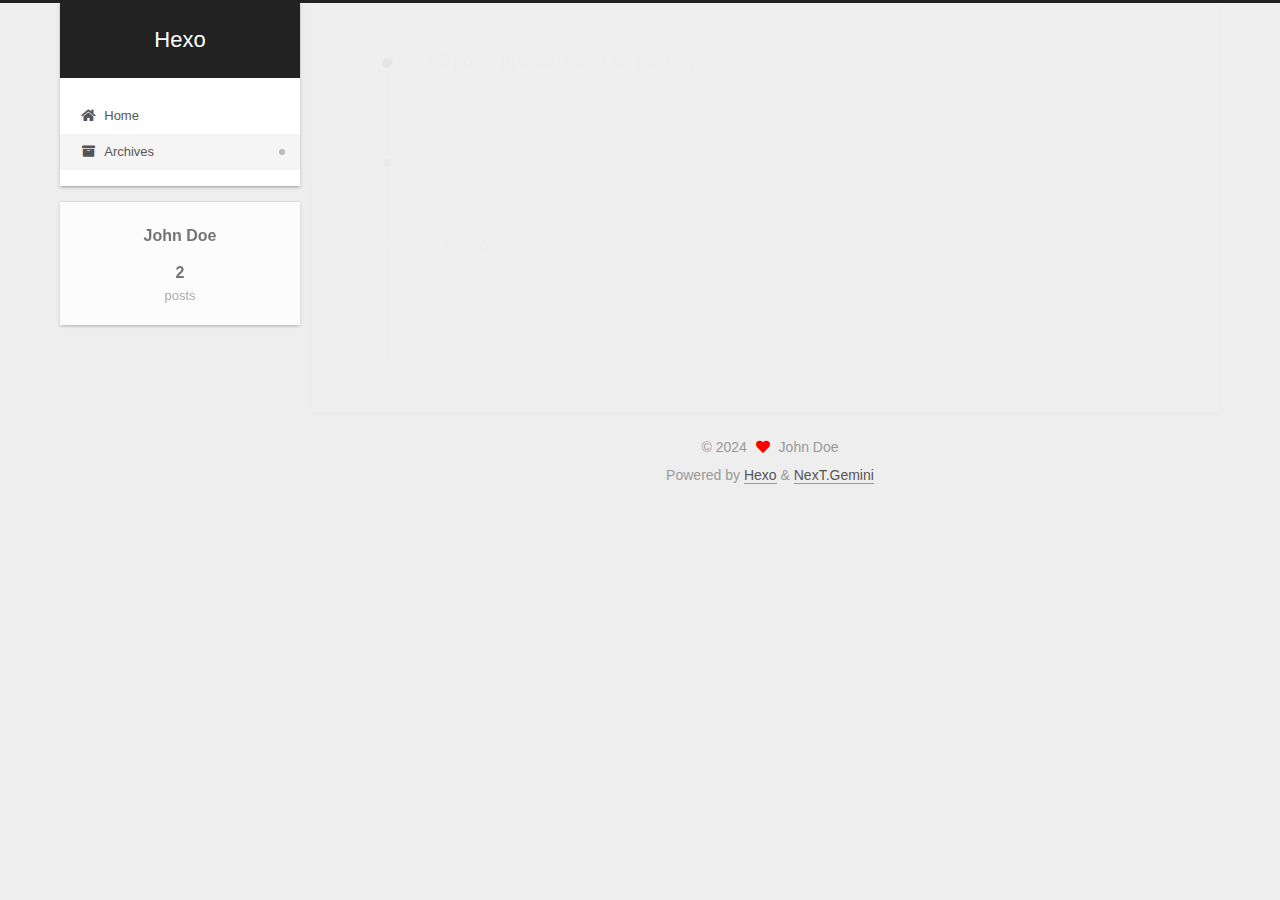
==== archives/index.html @ b4f3d25a "Site updated: 2024-07-25 22:56:51" ====
<!DOCTYPE html>
<html lang="en">
<head>
  <meta charset="UTF-8">
<meta name="viewport" content="width=device-width, initial-scale=1, maximum-scale=2">
<meta name="theme-color" content="#222">
<meta name="generator" content="Hexo 7.3.0">
  <link rel="apple-touch-icon" sizes="180x180" href="/images/apple-touch-icon-next.png">
  <link rel="icon" type="image/png" sizes="32x32" href="/images/favicon-32x32-next.png">
  <link rel="icon" type="image/png" sizes="16x16" href="/images/favicon-16x16-next.png">
  <link rel="mask-icon" href="/images/logo.svg" color="#222">

<link rel="stylesheet" href="/css/main.css">


<link rel="stylesheet" href="/lib/font-awesome/css/all.min.css">

<script id="hexo-configurations">
    var NexT = window.NexT || {};
    var CONFIG = {"hostname":"example.com","root":"/","scheme":"Gemini","version":"7.8.0","exturl":false,"sidebar":{"position":"left","display":"post","padding":18,"offset":12,"onmobile":false},"copycode":{"enable":false,"show_result":false,"style":null},"back2top":{"enable":true,"sidebar":false,"scrollpercent":false},"bookmark":{"enable":false,"color":"#222","save":"auto"},"fancybox":false,"mediumzoom":false,"lazyload":false,"pangu":false,"comments":{"style":"tabs","active":null,"storage":true,"lazyload":false,"nav":null},"algolia":{"hits":{"per_page":10},"labels":{"input_placeholder":"Search for Posts","hits_empty":"We didn't find any results for the search: ${query}","hits_stats":"${hits} results found in ${time} ms"}},"localsearch":{"enable":false,"trigger":"auto","top_n_per_article":1,"unescape":false,"preload":false},"motion":{"enable":true,"async":false,"transition":{"post_block":"fadeIn","post_header":"slideDownIn","post_body":"slideDownIn","coll_header":"slideLeftIn","sidebar":"slideUpIn"}}};
  </script>

  <meta property="og:type" content="website">
<meta property="og:title" content="Hexo">
<meta property="og:url" content="http://example.com/archives/index.html">
<meta property="og:site_name" content="Hexo">
<meta property="og:locale" content="en_US">
<meta property="article:author" content="John Doe">
<meta name="twitter:card" content="summary">

<link rel="canonical" href="http://example.com/archives/">


<script id="page-configurations">
  // https://hexo.io/docs/variables.html
  CONFIG.page = {
    sidebar: "",
    isHome : false,
    isPost : false,
    lang   : 'en'
  };
</script>

  <title>Archive | Hexo</title>
  






  <noscript>
  <style>
  .use-motion .brand,
  .use-motion .menu-item,
  .sidebar-inner,
  .use-motion .post-block,
  .use-motion .pagination,
  .use-motion .comments,
  .use-motion .post-header,
  .use-motion .post-body,
  .use-motion .collection-header { opacity: initial; }

  .use-motion .site-title,
  .use-motion .site-subtitle {
    opacity: initial;
    top: initial;
  }

  .use-motion .logo-line-before i { left: initial; }
  .use-motion .logo-line-after i { right: initial; }
  </style>
</noscript>

</head>

<body itemscope itemtype="http://schema.org/WebPage">
  <div class="container use-motion">
    <div class="headband"></div>

    <header class="header" itemscope itemtype="http://schema.org/WPHeader">
      <div class="header-inner"><div class="site-brand-container">
  <div class="site-nav-toggle">
    <div class="toggle" aria-label="Toggle navigation bar">
      <span class="toggle-line toggle-line-first"></span>
      <span class="toggle-line toggle-line-middle"></span>
      <span class="toggle-line toggle-line-last"></span>
    </div>
  </div>

  <div class="site-meta">

    <a href="/" class="brand" rel="start">
      <span class="logo-line-before"><i></i></span>
      <h1 class="site-title">Hexo</h1>
      <span class="logo-line-after"><i></i></span>
    </a>
  </div>

  <div class="site-nav-right">
    <div class="toggle popup-trigger">
    </div>
  </div>
</div>




<nav class="site-nav">
  <ul id="menu" class="main-menu menu">
        <li class="menu-item menu-item-home">

    <a href="/" rel="section"><i class="fa fa-home fa-fw"></i>Home</a>

  </li>
        <li class="menu-item menu-item-archives">

    <a href="/archives/" rel="section"><i class="fa fa-archive fa-fw"></i>Archives</a>

  </li>
  </ul>
</nav>




</div>
    </header>

    
  <div class="back-to-top">
    <i class="fa fa-arrow-up"></i>
    <span>0%</span>
  </div>


    <main class="main">
      <div class="main-inner">
        <div class="content-wrap">
          

          <div class="content archive">
            

  
  
  
  <div class="post-block">
    <div class="posts-collapse">
      <div class="collection-title">
        <span class="collection-header">Um..! 2 posts in total. Keep on posting.</span>
      </div>

      
    <div class="collection-year">
      <span class="collection-header">2024</span>
    </div>

  <article itemscope itemtype="http://schema.org/Article">
    <header class="post-header">

      <div class="post-meta">
        <time itemprop="dateCreated"
              datetime="2024-07-25T22:54:02+08:00"
              content="2024-07-25">
          07-25
        </time>
      </div>

      <div class="post-title">
          <a class="post-title-link" href="/2024/07/25/myblog/" itemprop="url">
            <span itemprop="name">myblog</span>
          </a>
      </div>

    </header>
  </article>

  <article itemscope itemtype="http://schema.org/Article">
    <header class="post-header">

      <div class="post-meta">
        <time itemprop="dateCreated"
              datetime="2024-07-25T22:49:22+08:00"
              content="2024-07-25">
          07-25
        </time>
      </div>

      <div class="post-title">
          <a class="post-title-link" href="/2024/07/25/hello-world/" itemprop="url">
            <span itemprop="name">Hello World</span>
          </a>
      </div>

    </header>
  </article>


    </div>
  </div>
  
  
  

  



          </div>
          

<script>
  window.addEventListener('tabs:register', () => {
    let { activeClass } = CONFIG.comments;
    if (CONFIG.comments.storage) {
      activeClass = localStorage.getItem('comments_active') || activeClass;
    }
    if (activeClass) {
      let activeTab = document.querySelector(`a[href="#comment-${activeClass}"]`);
      if (activeTab) {
        activeTab.click();
      }
    }
  });
  if (CONFIG.comments.storage) {
    window.addEventListener('tabs:click', event => {
      if (!event.target.matches('.tabs-comment .tab-content .tab-pane')) return;
      let commentClass = event.target.classList[1];
      localStorage.setItem('comments_active', commentClass);
    });
  }
</script>

        </div>
          
  
  <div class="toggle sidebar-toggle">
    <span class="toggle-line toggle-line-first"></span>
    <span class="toggle-line toggle-line-middle"></span>
    <span class="toggle-line toggle-line-last"></span>
  </div>

  <aside class="sidebar">
    <div class="sidebar-inner">

      <ul class="sidebar-nav motion-element">
        <li class="sidebar-nav-toc">
          Table of Contents
        </li>
        <li class="sidebar-nav-overview">
          Overview
        </li>
      </ul>

      <!--noindex-->
      <div class="post-toc-wrap sidebar-panel">
      </div>
      <!--/noindex-->

      <div class="site-overview-wrap sidebar-panel">
        <div class="site-author motion-element" itemprop="author" itemscope itemtype="http://schema.org/Person">
  <p class="site-author-name" itemprop="name">John Doe</p>
  <div class="site-description" itemprop="description"></div>
</div>
<div class="site-state-wrap motion-element">
  <nav class="site-state">
      <div class="site-state-item site-state-posts">
          <a href="/archives/">
        
          <span class="site-state-item-count">2</span>
          <span class="site-state-item-name">posts</span>
        </a>
      </div>
  </nav>
</div>



      </div>

    </div>
  </aside>
  <div id="sidebar-dimmer"></div>


      </div>
    </main>

    <footer class="footer">
      <div class="footer-inner">
        

        

<div class="copyright">
  
  &copy; 
  <span itemprop="copyrightYear">2024</span>
  <span class="with-love">
    <i class="fa fa-heart"></i>
  </span>
  <span class="author" itemprop="copyrightHolder">John Doe</span>
</div>
  <div class="powered-by">Powered by <a href="https://hexo.io/" class="theme-link" rel="noopener" target="_blank">Hexo</a> & <a href="https://theme-next.org/" class="theme-link" rel="noopener" target="_blank">NexT.Gemini</a>
  </div>

        








      </div>
    </footer>
  </div>

  
  <script src="/lib/anime.min.js"></script>
  <script src="/lib/velocity/velocity.min.js"></script>
  <script src="/lib/velocity/velocity.ui.min.js"></script>

<script src="/js/utils.js"></script>

<script src="/js/motion.js"></script>


<script src="/js/schemes/pisces.js"></script>


<script src="/js/next-boot.js"></script>




  















  

  

</body>
</html>
---- css/main.css ----
:root {
  --body-bg-color: #eee;
  --content-bg-color: #fff;
  --card-bg-color: #f5f5f5;
  --text-color: #555;
  --blockquote-color: #666;
  --link-color: #555;
  --link-hover-color: #222;
  --brand-color: #fff;
  --brand-hover-color: #fff;
  --table-row-odd-bg-color: #f9f9f9;
  --table-row-hover-bg-color: #f5f5f5;
  --menu-item-bg-color: #f5f5f5;
  --btn-default-bg: #fff;
  --btn-default-color: #555;
  --btn-default-border-color: #555;
  --btn-default-hover-bg: #222;
  --btn-default-hover-color: #fff;
  --btn-default-hover-border-color: #222;
}
html {
  line-height: 1.15; /* 1 */
  -webkit-text-size-adjust: 100%; /* 2 */
}
body {
  margin: 0;
}
main {
  display: block;
}
h1 {
  font-size: 2em;
  margin: 0.67em 0;
}
hr {
  box-sizing: content-box; /* 1 */
  height: 0; /* 1 */
  overflow: visible; /* 2 */
}
pre {
  font-family: monospace, monospace; /* 1 */
  font-size: 1em; /* 2 */
}
a {
  background: transparent;
}
abbr[title] {
  border-bottom: none; /* 1 */
  text-decoration: underline; /* 2 */
  text-decoration: underline dotted; /* 2 */
}
b,
strong {
  font-weight: bolder;
}
code,
kbd,
samp {
  font-family: monospace, monospace; /* 1 */
  font-size: 1em; /* 2 */
}
small {
  font-size: 80%;
}
sub,
sup {
  font-size: 75%;
  line-height: 0;
  position: relative;
  vertical-align: baseline;
}
sub {
  bottom: -0.25em;
}
sup {
  top: -0.5em;
}
img {
  border-style: none;
}
button,
input,
optgroup,
select,
textarea {
  font-family: inherit; /* 1 */
  font-size: 100%; /* 1 */
  line-height: 1.15; /* 1 */
  margin: 0; /* 2 */
}
button,
input {
/* 1 */
  overflow: visible;
}
button,
select {
/* 1 */
  text-transform: none;
}
button,
[type='button'],
[type='reset'],
[type='submit'] {
  -webkit-appearance: button;
}
button::-moz-focus-inner,
[type='button']::-moz-focus-inner,
[type='reset']::-moz-focus-inner,
[type='submit']::-moz-focus-inner {
  border-style: none;
  padding: 0;
}
button:-moz-focusring,
[type='button']:-moz-focusring,
[type='reset']:-moz-focusring,
[type='submit']:-moz-focusring {
  outline: 1px dotted ButtonText;
}
fieldset {
  padding: 0.35em 0.75em 0.625em;
}
legend {
  box-sizing: border-box; /* 1 */
  color: inherit; /* 2 */
  display: table; /* 1 */
  max-width: 100%; /* 1 */
  padding: 0; /* 3 */
  white-space: normal; /* 1 */
}
progress {
  vertical-align: baseline;
}
textarea {
  overflow: auto;
}
[type='checkbox'],
[type='radio'] {
  box-sizing: border-box; /* 1 */
  padding: 0; /* 2 */
}
[type='number']::-webkit-inner-spin-button,
[type='number']::-webkit-outer-spin-button {
  height: auto;
}
[type='search'] {
  outline-offset: -2px; /* 2 */
  -webkit-appearance: textfield; /* 1 */
}
[type='search']::-webkit-search-decoration {
  -webkit-appearance: none;
}
::-webkit-file-upload-button {
  font: inherit; /* 2 */
  -webkit-appearance: button; /* 1 */
}
details {
  display: block;
}
summary {
  display: list-item;
}
template {
  display: none;
}
[hidden] {
  display: none;
}
::selection {
  background: #262a30;
  color: #eee;
}
html,
body {
  height: 100%;
}
body {
  background: var(--body-bg-color);
  color: var(--text-color);
  font-family: 'Lato', "PingFang SC", "Microsoft YaHei", sans-serif;
  font-size: 1em;
  line-height: 2;
}
@media (max-width: 991px) {
  body {
    padding-left: 0 !important;
    padding-right: 0 !important;
  }
}
h1,
h2,
h3,
h4,
h5,
h6 {
  font-family: 'Lato', "PingFang SC", "Microsoft YaHei", sans-serif;
  font-weight: bold;
  line-height: 1.5;
  margin: 20px 0 15px;
}
h1 {
  font-size: 1.5em;
}
h2 {
  font-size: 1.375em;
}
h3 {
  font-size: 1.25em;
}
h4 {
  font-size: 1.125em;
}
h5 {
  font-size: 1em;
}
h6 {
  font-size: 0.875em;
}
p {
  margin: 0 0 20px 0;
}
a,
span.exturl {
  border-bottom: 1px solid #999;
  color: var(--link-color);
  outline: 0;
  text-decoration: none;
  overflow-wrap: break-word;
  word-wrap: break-word;
  cursor: pointer;
}
a:hover,
span.exturl:hover {
  border-bottom-color: var(--link-hover-color);
  color: var(--link-hover-color);
}
iframe,
img,
video {
  display: block;
  margin-left: auto;
  margin-right: auto;
  max-width: 100%;
}
hr {
  background-image: repeating-linear-gradient(-45deg, #ddd, #ddd 4px, transparent 4px, transparent 8px);
  border: 0;
  height: 3px;
  margin: 40px 0;
}
blockquote {
  border-left: 4px solid #ddd;
  color: var(--blockquote-color);
  margin: 0;
  padding: 0 15px;
}
blockquote cite::before {
  content: '-';
  padding: 0 5px;
}
dt {
  font-weight: bold;
}
dd {
  margin: 0;
  padding: 0;
}
kbd {
  background-color: #f5f5f5;
  background-image: linear-gradient(#eee, #fff, #eee);
  border: 1px solid #ccc;
  border-radius: 0.2em;
  box-shadow: 0.1em 0.1em 0.2em rgba(0,0,0,0.1);
  color: #555;
  font-family: inherit;
  padding: 0.1em 0.3em;
  white-space: nowrap;
}
.table-container {
  overflow: auto;
}
table {
  border-collapse: collapse;
  border-spacing: 0;
  font-size: 0.875em;
  margin: 0 0 20px 0;
  width: 100%;
}
tbody tr:nth-of-type(odd) {
  background: var(--table-row-odd-bg-color);
}
tbody tr:hover {
  background: var(--table-row-hover-bg-color);
}
caption,
th,
td {
  font-weight: normal;
  padding: 8px;
  vertical-align: middle;
}
th,
td {
  border: 1px solid #ddd;
  border-bottom: 3px solid #ddd;
}
th {
  font-weight: 700;
  padding-bottom: 10px;
}
td {
  border-bottom-width: 1px;
}
.btn {
  background: var(--btn-default-bg);
  border: 2px solid var(--btn-default-border-color);
  border-radius: 2px;
  color: var(--btn-default-color);
  display: inline-block;
  font-size: 0.875em;
  line-height: 2;
  padding: 0 20px;
  text-decoration: none;
  transition-property: background-color;
  transition-delay: 0s;
  transition-duration: 0.2s;
  transition-timing-function: ease-in-out;
}
.btn:hover {
  background: var(--btn-default-hover-bg);
  border-color: var(--btn-default-hover-border-color);
  color: var(--btn-default-hover-color);
}
.btn + .btn {
  margin: 0 0 8px 8px;
}
.btn .fa-fw {
  text-align: left;
  width: 1.285714285714286em;
}
.toggle {
  line-height: 0;
}
.toggle .toggle-line {
  background: #fff;
  display: inline-block;
  height: 2px;
  left: 0;
  position: relative;
  top: 0;
  transition: all 0.4s;
  vertical-align: top;
  width: 100%;
}
.toggle .toggle-line:not(:first-child) {
  margin-top: 3px;
}
.toggle.toggle-arrow .toggle-line-first {
  left: 50%;
  top: 2px;
  transform: rotate(45deg);
  width: 50%;
}
.toggle.toggle-arrow .toggle-line-middle {
  left: 2px;
  width: 90%;
}
.toggle.toggle-arrow .toggle-line-last {
  left: 50%;
  top: -2px;
  transform: rotate(-45deg);
  width: 50%;
}
.toggle.toggle-close .toggle-line-first {
  transform: rotate(-45deg);
  top: 5px;
}
.toggle.toggle-close .toggle-line-middle {
  opacity: 0;
}
.toggle.toggle-close .toggle-line-last {
  transform: rotate(45deg);
  top: -5px;
}
.highlight,
pre {
  background: #f7f7f7;
  color: #4d4d4c;
  line-height: 1.6;
  margin: 0 auto 20px;
}
pre,
code {
  font-family: consolas, Menlo, monospace, "PingFang SC", "Microsoft YaHei";
}
code {
  background: #eee;
  border-radius: 3px;
  color: #555;
  padding: 2px 4px;
  overflow-wrap: break-word;
  word-wrap: break-word;
}
.highlight *::selection {
  background: #d6d6d6;
}
.highlight pre {
  border: 0;
  margin: 0;
  padding: 10px 0;
}
.highlight table {
  border: 0;
  margin: 0;
  width: auto;
}
.highlight td {
  border: 0;
  padding: 0;
}
.highlight figcaption {
  background: #eff2f3;
  color: #4d4d4c;
  display: flex;
  font-size: 0.875em;
  justify-content: space-between;
  line-height: 1.2;
  padding: 0.5em;
}
.highlight figcaption a {
  color: #4d4d4c;
}
.highlight figcaption a:hover {
  border-bottom-color: #4d4d4c;
}
.highlight .gutter {
  -moz-user-select: none;
  -ms-user-select: none;
  -webkit-user-select: none;
  user-select: none;
}
.highlight .gutter pre {
  background: #eff2f3;
  color: #869194;
  padding-left: 10px;
  padding-right: 10px;
  text-align: right;
}
.highlight .code pre {
  background: #f7f7f7;
  padding-left: 10px;
  width: 100%;
}
.gist table {
  width: auto;
}
.gist table td {
  border: 0;
}
pre {
  overflow: auto;
  padding: 10px;
}
pre code {
  background: none;
  color: #4d4d4c;
  font-size: 0.875em;
  padding: 0;
  text-shadow: none;
}
pre .deletion {
  background: #fdd;
}
pre .addition {
  background: #dfd;
}
pre .meta {
  color: #eab700;
  -moz-user-select: none;
  -ms-user-select: none;
  -webkit-user-select: none;
  user-select: none;
}
pre .comment {
  color: #8e908c;
}
pre .variable,
pre .attribute,
pre .tag,
pre .name,
pre .regexp,
pre .ruby .constant,
pre .xml .tag .title,
pre .xml .pi,
pre .xml .doctype,
pre .html .doctype,
pre .css .id,
pre .css .class,
pre .css .pseudo {
  color: #c82829;
}
pre .number,
pre .preprocessor,
pre .built_in,
pre .builtin-name,
pre .literal,
pre .params,
pre .constant,
pre .command {
  color: #f5871f;
}
pre .ruby .class .title,
pre .css .rules .attribute,
pre .string,
pre .symbol,
pre .value,
pre .inheritance,
pre .header,
pre .ruby .symbol,
pre .xml .cdata,
pre .special,
pre .formula {
  color: #718c00;
}
pre .title,
pre .css .hexcolor {
  color: #3e999f;
}
pre .function,
pre .python .decorator,
pre .python .title,
pre .ruby .function .title,
pre .ruby .title .keyword,
pre .perl .sub,
pre .javascript .title,
pre .coffeescript .title {
  color: #4271ae;
}
pre .keyword,
pre .javascript .function {
  color: #8959a8;
}
.blockquote-center {
  border-left: none;
  margin: 40px 0;
  padding: 0;
  position: relative;
  text-align: center;
}
.blockquote-center .fa {
  display: block;
  opacity: 0.6;
  position: absolute;
  width: 100%;
}
.blockquote-center .fa-quote-left {
  border-top: 1px solid #ccc;
  text-align: left;
  top: -20px;
}
.blockquote-center .fa-quote-right {
  border-bottom: 1px solid #ccc;
  text-align: right;
  bottom: -20px;
}
.blockquote-center p,
.blockquote-center div {
  text-align: center;
}
.post-body .group-picture img {
  margin: 0 auto;
  padding: 0 3px;
}
.group-picture-row {
  margin-bottom: 6px;
  overflow: hidden;
}
.group-picture-column {
  float: left;
  margin-bottom: 10px;
}
.post-body .label {
  color: #555;
  display: inline;
  padding: 0 2px;
}
.post-body .label.default {
  background: #f0f0f0;
}
.post-body .label.primary {
  background: #efe6f7;
}
.post-body .label.info {
  background: #e5f2f8;
}
.post-body .label.success {
  background: #e7f4e9;
}
.post-body .label.warning {
  background: #fcf6e1;
}
.post-body .label.danger {
  background: #fae8eb;
}
.post-body .tabs {
  margin-bottom: 20px;
}
.post-body .tabs,
.tabs-comment {
  display: block;
  padding-top: 10px;
  position: relative;
}
.post-body .tabs ul.nav-tabs,
.tabs-comment ul.nav-tabs {
  display: flex;
  flex-wrap: wrap;
  margin: 0;
  margin-bottom: -1px;
  padding: 0;
}
@media (max-width: 413px) {
  .post-body .tabs ul.nav-tabs,
  .tabs-comment ul.nav-tabs {
    display: block;
    margin-bottom: 5px;
  }
}
.post-body .tabs ul.nav-tabs li.tab,
.tabs-comment ul.nav-tabs li.tab {
  border-bottom: 1px solid #ddd;
  border-left: 1px solid transparent;
  border-right: 1px solid transparent;
  border-top: 3px solid transparent;
  flex-grow: 1;
  list-style-type: none;
  border-radius: 0 0 0 0;
}
@media (max-width: 413px) {
  .post-body .tabs ul.nav-tabs li.tab,
  .tabs-comment ul.nav-tabs li.tab {
    border-bottom: 1px solid transparent;
    border-left: 3px solid transparent;
    border-right: 1px solid transparent;
    border-top: 1px solid transparent;
  }
}
@media (max-width: 413px) {
  .post-body .tabs ul.nav-tabs li.tab,
  .tabs-comment ul.nav-tabs li.tab {
    border-radius: 0;
  }
}
.post-body .tabs ul.nav-tabs li.tab a,
.tabs-comment ul.nav-tabs li.tab a {
  border-bottom: initial;
  display: block;
  line-height: 1.8;
  outline: 0;
  padding: 0.25em 0.75em;
  text-align: center;
  transition-delay: 0s;
  transition-duration: 0.2s;
  transition-timing-function: ease-out;
}
.post-body .tabs ul.nav-tabs li.tab a i,
.tabs-comment ul.nav-tabs li.tab a i {
  width: 1.285714285714286em;
}
.post-body .tabs ul.nav-tabs li.tab.active,
.tabs-comment ul.nav-tabs li.tab.active {
  border-bottom: 1px solid transparent;
  border-left: 1px solid #ddd;
  border-right: 1px solid #ddd;
  border-top: 3px solid #fc6423;
}
@media (max-width: 413px) {
  .post-body .tabs ul.nav-tabs li.tab.active,
  .tabs-comment ul.nav-tabs li.tab.active {
    border-bottom: 1px solid #ddd;
    border-left: 3px solid #fc6423;
    border-right: 1px solid #ddd;
    border-top: 1px solid #ddd;
  }
}
.post-body .tabs ul.nav-tabs li.tab.active a,
.tabs-comment ul.nav-tabs li.tab.active a {
  color: var(--link-color);
  cursor: default;
}
.post-body .tabs .tab-content .tab-pane,
.tabs-comment .tab-content .tab-pane {
  border: 1px solid #ddd;
  border-top: 0;
  padding: 20px 20px 0 20px;
  border-radius: 0;
}
.post-body .tabs .tab-content .tab-pane:not(.active),
.tabs-comment .tab-content .tab-pane:not(.active) {
  display: none;
}
.post-body .tabs .tab-content .tab-pane.active,
.tabs-comment .tab-content .tab-pane.active {
  display: block;
}
.post-body .tabs .tab-content .tab-pane.active:nth-of-type(1),
.tabs-comment .tab-content .tab-pane.active:nth-of-type(1) {
  border-radius: 0 0 0 0;
}
@media (max-width: 413px) {
  .post-body .tabs .tab-content .tab-pane.active:nth-of-type(1),
  .tabs-comment .tab-content .tab-pane.active:nth-of-type(1) {
    border-radius: 0;
  }
}
.post-body .note {
  border-radius: 3px;
  margin-bottom: 20px;
  padding: 1em;
  position: relative;
  border: 1px solid #eee;
  border-left-width: 5px;
}
.post-body .note h2,
.post-body .note h3,
.post-body .note h4,
.post-body .note h5,
.post-body .note h6 {
  margin-top: 0;
  border-bottom: initial;
  margin-bottom: 0;
  padding-top: 0;
}
.post-body .note p:first-child,
.post-body .note ul:first-child,
.post-body .note ol:first-child,
.post-body .note table:first-child,
.post-body .note pre:first-child,
.post-body .note blockquote:first-child,
.post-body .note img:first-child {
  margin-top: 0;
}
.post-body .note p:last-child,
.post-body .note ul:last-child,
.post-body .note ol:last-child,
.post-body .note table:last-child,
.post-body .note pre:last-child,
.post-body .note blockquote:last-child,
.post-body .note img:last-child {
  margin-bottom: 0;
}
.post-body .note.default {
  border-left-color: #777;
}
.post-body .note.default h2,
.post-body .note.default h3,
.post-body .note.default h4,
.post-body .note.default h5,
.post-body .note.default h6 {
  color: #777;
}
.post-body .note.primary {
  border-left-color: #6f42c1;
}
.post-body .note.primary h2,
.post-body .note.primary h3,
.post-body .note.primary h4,
.post-body .note.primary h5,
.post-body .note.primary h6 {
  color: #6f42c1;
}
.post-body .note.info {
  border-left-color: #428bca;
}
.post-body .note.info h2,
.post-body .note.info h3,
.post-body .note.info h4,
.post-body .note.info h5,
.post-body .note.info h6 {
  color: #428bca;
}
.post-body .note.success {
  border-left-color: #5cb85c;
}
.post-body .note.success h2,
.post-body .note.success h3,
.post-body .note.success h4,
.post-body .note.success h5,
.post-body .note.success h6 {
  color: #5cb85c;
}
.post-body .note.warning {
  border-left-color: #f0ad4e;
}
.post-body .note.warning h2,
.post-body .note.warning h3,
.post-body .note.warning h4,
.post-body .note.warning h5,
.post-body .note.warning h6 {
  color: #f0ad4e;
}
.post-body .note.danger {
  border-left-color: #d9534f;
}
.post-body .note.danger h2,
.post-body .note.danger h3,
.post-body .note.danger h4,
.post-body .note.danger h5,
.post-body .note.danger h6 {
  color: #d9534f;
}
.pagination .prev,
.pagination .next,
.pagination .page-number,
.pagination .space {
  display: inline-block;
  margin: 0 10px;
  padding: 0 11px;
  position: relative;
  top: -1px;
}
@media (max-width: 767px) {
  .pagination .prev,
  .pagination .next,
  .pagination .page-number,
  .pagination .space {
    margin: 0 5px;
  }
}
.pagination {
  border-top: 1px solid #eee;
  margin: 120px 0 0;
  text-align: center;
}
.pagination .prev,
.pagination .next,
.pagination .page-number {
  border-bottom: 0;
  border-top: 1px solid #eee;
  transition-property: border-color;
  transition-delay: 0s;
  transition-duration: 0.2s;
  transition-timing-function: ease-in-out;
}
.pagination .prev:hover,
.pagination .next:hover,
.pagination .page-number:hover {
  border-top-color: #222;
}
.pagination .space {
  margin: 0;
  padding: 0;
}
.pagination .prev {
  margin-left: 0;
}
.pagination .next {
  margin-right: 0;
}
.pagination .page-number.current {
  background: #ccc;
  border-top-color: #ccc;
  color: #fff;
}
@media (max-width: 767px) {
  .pagination {
    border-top: none;
  }
  .pagination .prev,
  .pagination .next,
  .pagination .page-number {
    border-bottom: 1px solid #eee;
    border-top: 0;
    margin-bottom: 10px;
    padding: 0 10px;
  }
  .pagination .prev:hover,
  .pagination .next:hover,
  .pagination .page-number:hover {
    border-bottom-color: #222;
  }
}
.comments {
  margin-top: 60px;
  overflow: hidden;
}
.comment-button-group {
  display: flex;
  flex-wrap: wrap-reverse;
  justify-content: center;
  margin: 1em 0;
}
.comment-button-group .comment-button {
  margin: 0.1em 0.2em;
}
.comment-button-group .comment-button.active {
  background: var(--btn-default-hover-bg);
  border-color: var(--btn-default-hover-border-color);
  color: var(--btn-default-hover-color);
}
.comment-position {
  display: none;
}
.comment-position.active {
  display: block;
}
.tabs-comment {
  background: var(--content-bg-color);
  margin-top: 4em;
  padding-top: 0;
}
.tabs-comment .comments {
  border: 0;
  box-shadow: none;
  margin-top: 0;
  padding-top: 0;
}
.container {
  min-height: 100%;
  position: relative;
}
.main-inner {
  margin: 0 auto;
  width: calc(100% - 20px);
}
@media (min-width: 1200px) {
  .main-inner {
    width: 1160px;
  }
}
@media (min-width: 1600px) {
  .main-inner {
    width: 73%;
  }
}
@media (max-width: 767px) {
  .content-wrap {
    padding: 0 20px;
  }
}
.header {
  background: transparent;
}
.header-inner {
  margin: 0 auto;
  width: calc(100% - 20px);
}
@media (min-width: 1200px) {
  .header-inner {
    width: 1160px;
  }
}
@media (min-width: 1600px) {
  .header-inner {
    width: 73%;
  }
}
.site-brand-container {
  display: flex;
  flex-shrink: 0;
  padding: 0 10px;
}
.headband {
  background: #222;
  height: 3px;
}
.site-meta {
  flex-grow: 1;
  text-align: center;
}
@media (max-width: 767px) {
  .site-meta {
    text-align: center;
  }
}
.brand {
  border-bottom: none;
  color: var(--brand-color);
  display: inline-block;
  line-height: 1.375em;
  padding: 0 40px;
  position: relative;
}
.brand:hover {
  color: var(--brand-hover-color);
}
.site-title {
  font-family: 'Lato', "PingFang SC", "Microsoft YaHei", sans-serif;
  font-size: 1.375em;
  font-weight: normal;
  margin: 0;
}
.site-subtitle {
  color: #ddd;
  font-size: 0.8125em;
  margin: 10px 0;
}
.use-motion .brand {
  opacity: 0;
}
.use-motion .site-title,
.use-motion .site-subtitle,
.use-motion .custom-logo-image {
  opacity: 0;
  position: relative;
  top: -10px;
}
.site-nav-toggle,
.site-nav-right {
  display: none;
}
@media (max-width: 767px) {
  .site-nav-toggle,
  .site-nav-right {
    display: flex;
    flex-direction: column;
    justify-content: center;
  }
}
.site-nav-toggle .toggle,
.site-nav-right .toggle {
  color: var(--text-color);
  padding: 10px;
  width: 22px;
}
.site-nav-toggle .toggle .toggle-line,
.site-nav-right .toggle .toggle-line {
  background: var(--text-color);
  border-radius: 1px;
}
.site-nav {
  display: block;
}
@media (max-width: 767px) {
  .site-nav {
    clear: both;
    display: none;
  }
}
.site-nav.site-nav-on {
  display: block;
}
.menu {
  margin-top: 20px;
  padding-left: 0;
  text-align: center;
}
.menu-item {
  display: inline-block;
  list-style: none;
  margin: 0 10px;
}
@media (max-width: 767px) {
  .menu-item {
    display: block;
    margin-top: 10px;
  }
  .menu-item.menu-item-search {
    display: none;
  }
}
.menu-item a,
.menu-item span.exturl {
  border-bottom: 0;
  display: block;
  font-size: 0.8125em;
  transition-property: border-color;
  transition-delay: 0s;
  transition-duration: 0.2s;
  transition-timing-function: ease-in-out;
}
@media (hover: none) {
  .menu-item a:hover,
  .menu-item span.exturl:hover {
    border-bottom-color: transparent !important;
  }
}
.menu-item .fa,
.menu-item .fab,
.menu-item .far,
.menu-item .fas {
  margin-right: 8px;
}
.menu-item .badge {
  display: inline-block;
  font-weight: bold;
  line-height: 1;
  margin-left: 0.35em;
  margin-top: 0.35em;
  text-align: center;
  white-space: nowrap;
}
@media (max-width: 767px) {
  .menu-item .badge {
    float: right;
    margin-left: 0;
  }
}
.menu-item-active a,
.menu .menu-item a:hover,
.menu .menu-item span.exturl:hover {
  background: var(--menu-item-bg-color);
}
.use-motion .menu-item {
  opacity: 0;
}
.sidebar {
  background: #222;
  bottom: 0;
  box-shadow: inset 0 2px 6px #000;
  position: fixed;
  top: 0;
}
@media (max-width: 991px) {
  .sidebar {
    display: none;
  }
}
.sidebar-inner {
  color: #999;
  padding: 18px 10px;
  text-align: center;
}
.cc-license {
  margin-top: 10px;
  text-align: center;
}
.cc-license .cc-opacity {
  border-bottom: none;
  opacity: 0.7;
}
.cc-license .cc-opacity:hover {
  opacity: 0.9;
}
.cc-license img {
  display: inline-block;
}
.site-author-image {
  border: 1px solid #eee;
  display: block;
  margin: 0 auto;
  max-width: 120px;
  padding: 2px;
}
.site-author-name {
  color: var(--text-color);
  font-weight: 600;
  margin: 0;
  text-align: center;
}
.site-description {
  color: #999;
  font-size: 0.8125em;
  margin-top: 0;
  text-align: center;
}
.links-of-author {
  margin-top: 15px;
}
.links-of-author a,
.links-of-author span.exturl {
  border-bottom-color: #555;
  display: inline-block;
  font-size: 0.8125em;
  margin-bottom: 10px;
  margin-right: 10px;
  vertical-align: middle;
}
.links-of-author a::before,
.links-of-author span.exturl::before {
  background: #fffe71;
  border-radius: 50%;
  content: ' ';
  display: inline-block;
  height: 4px;
  margin-right: 3px;
  vertical-align: middle;
  width: 4px;
}
.sidebar-button {
  margin-top: 15px;
}
.sidebar-button a {
  border: 1px solid #fc6423;
  border-radius: 4px;
  color: #fc6423;
  display: inline-block;
  padding: 0 15px;
}
.sidebar-button a .fa,
.sidebar-button a .fab,
.sidebar-button a .far,
.sidebar-button a .fas {
  margin-right: 5px;
}
.sidebar-button a:hover {
  background: #fc6423;
  border: 1px solid #fc6423;
  color: #fff;
}
.sidebar-button a:hover .fa,
.sidebar-button a:hover .fab,
.sidebar-button a:hover .far,
.sidebar-button a:hover .fas {
  color: #fff;
}
.links-of-blogroll {
  font-size: 0.8125em;
  margin-top: 10px;
}
.links-of-blogroll-title {
  font-size: 0.875em;
  font-weight: 600;
  margin-top: 0;
}
.links-of-blogroll-list {
  list-style: none;
  margin: 0;
  padding: 0;
}
#sidebar-dimmer {
  display: none;
}
@media (max-width: 767px) {
  #sidebar-dimmer {
    background: #000;
    display: block;
    height: 100%;
    left: 100%;
    opacity: 0;
    position: fixed;
    top: 0;
    width: 100%;
    z-index: 1100;
  }
  .sidebar-active + #sidebar-dimmer {
    opacity: 0.7;
    transform: translateX(-100%);
    transition: opacity 0.5s;
  }
}
.sidebar-nav {
  margin: 0;
  padding-bottom: 20px;
  padding-left: 0;
}
.sidebar-nav li {
  border-bottom: 1px solid transparent;
  color: var(--text-color);
  cursor: pointer;
  display: inline-block;
  font-size: 0.875em;
}
.sidebar-nav li.sidebar-nav-overview {
  margin-left: 10px;
}
.sidebar-nav li:hover {
  color: #fc6423;
}
.sidebar-nav .sidebar-nav-active {
  border-bottom-color: #fc6423;
  color: #fc6423;
}
.sidebar-nav .sidebar-nav-active:hover {
  color: #fc6423;
}
.sidebar-panel {
  display: none;
  overflow-x: hidden;
  overflow-y: auto;
}
.sidebar-panel-active {
  display: block;
}
.sidebar-toggle {
  background: #222;
  bottom: 45px;
  cursor: pointer;
  height: 14px;
  left: 30px;
  padding: 5px;
  position: fixed;
  width: 14px;
  z-index: 1300;
}
@media (max-width: 991px) {
  .sidebar-toggle {
    left: 20px;
    opacity: 0.8;
    display: none;
  }
}
.sidebar-toggle:hover .toggle-line {
  background: #fc6423;
}
.post-toc {
  font-size: 0.875em;
}
.post-toc ol {
  list-style: none;
  margin: 0;
  padding: 0 2px 5px 10px;
  text-align: left;
}
.post-toc ol > ol {
  padding-left: 0;
}
.post-toc ol a {
  transition-property: all;
  transition-delay: 0s;
  transition-duration: 0.2s;
  transition-timing-function: ease-in-out;
}
.post-toc .nav-item {
  line-height: 1.8;
  overflow: hidden;
  text-overflow: ellipsis;
  white-space: nowrap;
}
.post-toc .nav .nav-child {
  display: none;
}
.post-toc .nav .active > .nav-child {
  display: block;
}
.post-toc .nav .active-current > .nav-child {
  display: block;
}
.post-toc .nav .active-current > .nav-child > .nav-item {
  display: block;
}
.post-toc .nav .active > a {
  border-bottom-color: #fc6423;
  color: #fc6423;
}
.post-toc .nav .active-current > a {
  color: #fc6423;
}
.post-toc .nav .active-current > a:hover {
  color: #fc6423;
}
.site-state {
  display: flex;
  justify-content: center;
  line-height: 1.4;
  margin-top: 10px;
  overflow: hidden;
  text-align: center;
  white-space: nowrap;
}
.site-state-item {
  padding: 0 15px;
}
.site-state-item:not(:first-child) {
  border-left: 1px solid #eee;
}
.site-state-item a {
  border-bottom: none;
}
.site-state-item-count {
  display: block;
  font-size: 1em;
  font-weight: 600;
  text-align: center;
}
.site-state-item-name {
  color: #999;
  font-size: 0.8125em;
}
.footer {
  color: #999;
  font-size: 0.875em;
  padding: 20px 0;
}
.footer.footer-fixed {
  bottom: 0;
  left: 0;
  position: absolute;
  right: 0;
}
.footer-inner {
  box-sizing: border-box;
  margin: 0 auto;
  text-align: center;
  width: calc(100% - 20px);
}
@media (min-width: 1200px) {
  .footer-inner {
    width: 1160px;
  }
}
@media (min-width: 1600px) {
  .footer-inner {
    width: 73%;
  }
}
.languages {
  display: inline-block;
  font-size: 1.125em;
  position: relative;
}
.languages .lang-select-label span {
  margin: 0 0.5em;
}
.languages .lang-select {
  height: 100%;
  left: 0;
  opacity: 0;
  position: absolute;
  top: 0;
  width: 100%;
}
.with-love {
  color: #ff0000;
  display: inline-block;
  margin: 0 5px;
}
.powered-by,
.theme-info {
  display: inline-block;
}
@-moz-keyframes iconAnimate {
  0%, 100% {
    transform: scale(1);
  }
  10%, 30% {
    transform: scale(0.9);
  }
  20%, 40%, 60%, 80% {
    transform: scale(1.1);
  }
  50%, 70% {
    transform: scale(1.1);
  }
}
@-webkit-keyframes iconAnimate {
  0%, 100% {
    transform: scale(1);
  }
  10%, 30% {
    transform: scale(0.9);
  }
  20%, 40%, 60%, 80% {
    transform: scale(1.1);
  }
  50%, 70% {
    transform: scale(1.1);
  }
}
@-o-keyframes iconAnimate {
  0%, 100% {
    transform: scale(1);
  }
  10%, 30% {
    transform: scale(0.9);
  }
  20%, 40%, 60%, 80% {
    transform: scale(1.1);
  }
  50%, 70% {
    transform: scale(1.1);
  }
}
@keyframes iconAnimate {
  0%, 100% {
    transform: scale(1);
  }
  10%, 30% {
    transform: scale(0.9);
  }
  20%, 40%, 60%, 80% {
    transform: scale(1.1);
  }
  50%, 70% {
    transform: scale(1.1);
  }
}
.back-to-top {
  font-size: 12px;
  text-align: center;
  transition-delay: 0s;
  transition-duration: 0.2s;
  transition-timing-function: ease-in-out;
}
.back-to-top {
  background: #222;
  bottom: -100px;
  box-sizing: border-box;
  color: #fff;
  cursor: pointer;
  left: 30px;
  opacity: 0.6;
  padding: 0 6px;
  position: fixed;
  transition-property: bottom;
  z-index: 1300;
  width: 24px;
}
.back-to-top span {
  display: none;
}
.back-to-top:hover {
  color: #fc6423;
}
.back-to-top.back-to-top-on {
  bottom: 30px;
}
@media (max-width: 991px) {
  .back-to-top {
    left: 20px;
    opacity: 0.8;
  }
}
.post-body {
  font-family: 'Lato', "PingFang SC", "Microsoft YaHei", sans-serif;
  overflow-wrap: break-word;
  word-wrap: break-word;
}
@media (min-width: 1200px) {
  .post-body {
    font-size: 1.125em;
  }
}
.post-body .exturl .fa {
  font-size: 0.875em;
  margin-left: 4px;
}
.post-body .image-caption,
.post-body .figure .caption {
  color: #999;
  font-size: 0.875em;
  font-weight: bold;
  line-height: 1;
  margin: -20px auto 15px;
  text-align: center;
}
.post-sticky-flag {
  display: inline-block;
  transform: rotate(30deg);
}
.post-button {
  margin-top: 40px;
  text-align: center;
}
.use-motion .post-block,
.use-motion .pagination,
.use-motion .comments {
  opacity: 0;
}
.use-motion .post-header {
  opacity: 0;
}
.use-motion .post-body {
  opacity: 0;
}
.use-motion .collection-header {
  opacity: 0;
}
.posts-collapse {
  margin-left: 35px;
  position: relative;
}
@media (max-width: 767px) {
  .posts-collapse {
    margin-left: 0px;
    margin-right: 0px;
  }
}
.posts-collapse .collection-title {
  font-size: 1.125em;
  position: relative;
}
.posts-collapse .collection-title::before {
  background: #999;
  border: 1px solid #fff;
  border-radius: 50%;
  content: ' ';
  height: 10px;
  left: 0;
  margin-left: -6px;
  margin-top: -4px;
  position: absolute;
  top: 50%;
  width: 10px;
}
.posts-collapse .collection-year {
  font-size: 1.5em;
  font-weight: bold;
  margin: 60px 0;
  position: relative;
}
.posts-collapse .collection-year::before {
  background: #bbb;
  border-radius: 50%;
  content: ' ';
  height: 8px;
  left: 0;
  margin-left: -4px;
  margin-top: -4px;
  position: absolute;
  top: 50%;
  width: 8px;
}
.posts-collapse .collection-header {
  display: block;
  margin: 0 0 0 20px;
}
.posts-collapse .collection-header small {
  color: #bbb;
  margin-left: 5px;
}
.posts-collapse .post-header {
  border-bottom: 1px dashed #ccc;
  margin: 30px 0;
  padding-left: 15px;
  position: relative;
  transition-property: border;
  transition-delay: 0s;
  transition-duration: 0.2s;
  transition-timing-function: ease-in-out;
}
.posts-collapse .post-header::before {
  background: #bbb;
  border: 1px solid #fff;
  border-radius: 50%;
  content: ' ';
  height: 6px;
  left: 0;
  margin-left: -4px;
  position: absolute;
  top: 0.75em;
  transition-property: background;
  width: 6px;
  transition-delay: 0s;
  transition-duration: 0.2s;
  transition-timing-function: ease-in-out;
}
.posts-collapse .post-header:hover {
  border-bottom-color: #666;
}
.posts-collapse .post-header:hover::before {
  background: #222;
}
.posts-collapse .post-meta {
  display: inline;
  font-size: 0.75em;
  margin-right: 10px;
}
.posts-collapse .post-title {
  display: inline;
}
.posts-collapse .post-title a,
.posts-collapse .post-title span.exturl {
  border-bottom: none;
  color: var(--link-color);
}
.posts-collapse .post-title .fa-external-link-alt {
  font-size: 0.875em;
  margin-left: 5px;
}
.posts-collapse::before {
  background: #f5f5f5;
  content: ' ';
  height: 100%;
  left: 0;
  margin-left: -2px;
  position: absolute;
  top: 1.25em;
  width: 4px;
}
.post-eof {
  background: #ccc;
  height: 1px;
  margin: 80px auto 60px;
  text-align: center;
  width: 8%;
}
.post-block:last-of-type .post-eof {
  display: none;
}
.content {
  padding-top: 40px;
}
@media (min-width: 992px) {
  .post-body {
    text-align: justify;
  }
}
@media (max-width: 991px) {
  .post-body {
    text-align: justify;
  }
}
.post-body h1,
.post-body h2,
.post-body h3,
.post-body h4,
.post-body h5,
.post-body h6 {
  padding-top: 10px;
}
.post-body h1 .header-anchor,
.post-body h2 .header-anchor,
.post-body h3 .header-anchor,
.post-body h4 .header-anchor,
.post-body h5 .header-anchor,
.post-body h6 .header-anchor {
  border-bottom-style: none;
  color: #ccc;
  float: right;
  margin-left: 10px;
  visibility: hidden;
}
.post-body h1 .header-anchor:hover,
.post-body h2 .header-anchor:hover,
.post-body h3 .header-anchor:hover,
.post-body h4 .header-anchor:hover,
.post-body h5 .header-anchor:hover,
.post-body h6 .header-anchor:hover {
  color: inherit;
}
.post-body h1:hover .header-anchor,
.post-body h2:hover .header-anchor,
.post-body h3:hover .header-anchor,
.post-body h4:hover .header-anchor,
.post-body h5:hover .header-anchor,
.post-body h6:hover .header-anchor {
  visibility: visible;
}
.post-body iframe,
.post-body img,
.post-body video {
  margin-bottom: 20px;
}
.post-body .video-container {
  height: 0;
  margin-bottom: 20px;
  overflow: hidden;
  padding-top: 75%;
  position: relative;
  width: 100%;
}
.post-body .video-container iframe,
.post-body .video-container object,
.post-body .video-container embed {
  height: 100%;
  left: 0;
  margin: 0;
  position: absolute;
  top: 0;
  width: 100%;
}
.post-gallery {
  align-items: center;
  display: grid;
  grid-gap: 10px;
  grid-template-columns: 1fr 1fr 1fr;
  margin-bottom: 20px;
}
@media (max-width: 767px) {
  .post-gallery {
    grid-template-columns: 1fr 1fr;
  }
}
.post-gallery a {
  border: 0;
}
.post-gallery img {
  margin: 0;
}
.posts-expand .post-header {
  font-size: 1.125em;
}
.posts-expand .post-title {
  font-size: 1.5em;
  font-weight: normal;
  margin: initial;
  text-align: center;
  overflow-wrap: break-word;
  word-wrap: break-word;
}
.posts-expand .post-title-link {
  border-bottom: none;
  color: var(--link-color);
  display: inline-block;
  position: relative;
  vertical-align: top;
}
.posts-expand .post-title-link::before {
  background: var(--link-color);
  bottom: 0;
  content: '';
  height: 2px;
  left: 0;
  position: absolute;
  transform: scaleX(0);
  visibility: hidden;
  width: 100%;
  transition-delay: 0s;
  transition-duration: 0.2s;
  transition-timing-function: ease-in-out;
}
.posts-expand .post-title-link:hover::before {
  transform: scaleX(1);
  visibility: visible;
}
.posts-expand .post-title-link .fa-external-link-alt {
  font-size: 0.875em;
  margin-left: 5px;
}
.posts-expand .post-meta {
  color: #999;
  font-family: 'Lato', "PingFang SC", "Microsoft YaHei", sans-serif;
  font-size: 0.75em;
  margin: 3px 0 60px 0;
  text-align: center;
}
.posts-expand .post-meta .post-description {
  font-size: 0.875em;
  margin-top: 2px;
}
.posts-expand .post-meta time {
  border-bottom: 1px dashed #999;
  cursor: pointer;
}
.post-meta .post-meta-item + .post-meta-item::before {
  content: '|';
  margin: 0 0.5em;
}
.post-meta-divider {
  margin: 0 0.5em;
}
.post-meta-item-icon {
  margin-right: 3px;
}
@media (max-width: 991px) {
  .post-meta-item-icon {
    display: inline-block;
  }
}
@media (max-width: 991px) {
  .post-meta-item-text {
    display: none;
  }
}
.post-nav {
  border-top: 1px solid #eee;
  display: flex;
  justify-content: space-between;
  margin-top: 15px;
  padding: 10px 5px 0;
}
.post-nav-item {
  flex: 1;
}
.post-nav-item a {
  border-bottom: none;
  display: block;
  font-size: 0.875em;
  line-height: 1.6;
  position: relative;
}
.post-nav-item a:active {
  top: 2px;
}
.post-nav-item .fa {
  font-size: 0.75em;
}
.post-nav-item:first-child {
  margin-right: 15px;
}
.post-nav-item:first-child .fa {
  margin-right: 5px;
}
.post-nav-item:last-child {
  margin-left: 15px;
  text-align: right;
}
.post-nav-item:last-child .fa {
  margin-left: 5px;
}
.rtl.post-body p,
.rtl.post-body a,
.rtl.post-body h1,
.rtl.post-body h2,
.rtl.post-body h3,
.rtl.post-body h4,
.rtl.post-body h5,
.rtl.post-body h6,
.rtl.post-body li,
.rtl.post-body ul,
.rtl.post-body ol {
  direction: rtl;
  font-family: UKIJ Ekran;
}
.rtl.post-title {
  font-family: UKIJ Ekran;
}
.post-tags {
  margin-top: 40px;
  text-align: center;
}
.post-tags a {
  display: inline-block;
  font-size: 0.8125em;
}
.post-tags a:not(:last-child) {
  margin-right: 10px;
}
.post-widgets {
  border-top: 1px solid #eee;
  margin-top: 15px;
  text-align: center;
}
.wp_rating {
  height: 20px;
  line-height: 20px;
  margin-top: 10px;
  padding-top: 6px;
  text-align: center;
}
.social-like {
  display: flex;
  font-size: 0.875em;
  justify-content: center;
  text-align: center;
}
.reward-container {
  margin: 20px auto;
  padding: 10px 0;
  text-align: center;
  width: 90%;
}
.reward-container button {
  background: transparent;
  border: 1px solid #fc6423;
  border-radius: 0;
  color: #fc6423;
  cursor: pointer;
  line-height: 2;
  outline: 0;
  padding: 0 15px;
  vertical-align: text-top;
}
.reward-container button:hover {
  background: #fc6423;
  border: 1px solid transparent;
  color: #fa9366;
}
#qr {
  padding-top: 20px;
}
#qr a {
  border: 0;
}
#qr img {
  display: inline-block;
  margin: 0.8em 2em 0 2em;
  max-width: 100%;
  width: 180px;
}
#qr p {
  text-align: center;
}
.category-all-page .category-all-title {
  text-align: center;
}
.category-all-page .category-all {
  margin-top: 20px;
}
.category-all-page .category-list {
  list-style: none;
  margin: 0;
  padding: 0;
}
.category-all-page .category-list-item {
  margin: 5px 10px;
}
.category-all-page .category-list-count {
  color: #bbb;
}
.category-all-page .category-list-count::before {
  content: ' (';
  display: inline;
}
.category-all-page .category-list-count::after {
  content: ') ';
  display: inline;
}
.category-all-page .category-list-child {
  padding-left: 10px;
}
.event-list {
  padding: 0;
}
.event-list hr {
  background: #222;
  margin: 20px 0 45px 0;
}
.event-list hr::after {
  background: #222;
  color: #fff;
  content: 'NOW';
  display: inline-block;
  font-weight: bold;
  padding: 0 5px;
  text-align: right;
}
.event-list .event {
  background: #222;
  margin: 20px 0;
  min-height: 40px;
  padding: 15px 0 15px 10px;
}
.event-list .event .event-summary {
  color: #fff;
  margin: 0;
  padding-bottom: 3px;
}
.event-list .event .event-summary::before {
  animation: dot-flash 1s alternate infinite ease-in-out;
  color: #fff;
  content: '\f111';
  display: inline-block;
  font-size: 10px;
  margin-right: 25px;
  vertical-align: middle;
  font-family: 'Font Awesome 5 Free';
  font-weight: 900;
}
.event-list .event .event-relative-time {
  color: #bbb;
  display: inline-block;
  font-size: 12px;
  font-weight: normal;
  padding-left: 12px;
}
.event-list .event .event-details {
  color: #fff;
  display: block;
  line-height: 18px;
  margin-left: 56px;
  padding-bottom: 6px;
  padding-top: 3px;
  text-indent: -24px;
}
.event-list .event .event-details::before {
  color: #fff;
  display: inline-block;
  margin-right: 9px;
  text-align: center;
  text-indent: 0;
  width: 14px;
  font-family: 'Font Awesome 5 Free';
  font-weight: 900;
}
.event-list .event .event-details.event-location::before {
  content: '\f041';
}
.event-list .event .event-details.event-duration::before {
  content: '\f017';
}
.event-list .event-past {
  background: #f5f5f5;
}
.event-list .event-past .event-summary,
.event-list .event-past .event-details {
  color: #bbb;
  opacity: 0.9;
}
.event-list .event-past .event-summary::before,
.event-list .event-past .event-details::before {
  animation: none;
  color: #bbb;
}
@-moz-keyframes dot-flash {
  from {
    opacity: 1;
    transform: scale(1);
  }
  to {
    opacity: 0;
    transform: scale(0.8);
  }
}
@-webkit-keyframes dot-flash {
  from {
    opacity: 1;
    transform: scale(1);
  }
  to {
    opacity: 0;
    transform: scale(0.8);
  }
}
@-o-keyframes dot-flash {
  from {
    opacity: 1;
    transform: scale(1);
  }
  to {
    opacity: 0;
    transform: scale(0.8);
  }
}
@keyframes dot-flash {
  from {
    opacity: 1;
    transform: scale(1);
  }
  to {
    opacity: 0;
    transform: scale(0.8);
  }
}
ul.breadcrumb {
  font-size: 0.75em;
  list-style: none;
  margin: 1em 0;
  padding: 0 2em;
  text-align: center;
}
ul.breadcrumb li {
  display: inline;
}
ul.breadcrumb li + li::before {
  content: '/\00a0';
  font-weight: normal;
  padding: 0.5em;
}
ul.breadcrumb li + li:last-child {
  font-weight: bold;
}
.tag-cloud {
  text-align: center;
}
.tag-cloud a {
  display: inline-block;
  margin: 10px;
}
.tag-cloud a:hover {
  color: var(--link-hover-color) !important;
}
.header {
  margin: 0 auto;
  position: relative;
  width: calc(100% - 20px);
}
@media (min-width: 1200px) {
  .header {
    width: 1160px;
  }
}
@media (min-width: 1600px) {
  .header {
    width: 73%;
  }
}
@media (max-width: 991px) {
  .header {
    width: auto;
  }
}
.header-inner {
  background: var(--content-bg-color);
  border-radius: initial;
  box-shadow: 0 2px 2px 0 rgba(0,0,0,0.12), 0 3px 1px -2px rgba(0,0,0,0.06), 0 1px 5px 0 rgba(0,0,0,0.12);
  overflow: hidden;
  padding: 0;
  position: absolute;
  top: 0;
  width: 240px;
}
@media (min-width: 1200px) {
  .header-inner {
    width: 240px;
  }
}
@media (max-width: 991px) {
  .header-inner {
    border-radius: initial;
    position: relative;
    width: auto;
  }
}
.main-inner {
  align-items: flex-start;
  display: flex;
  justify-content: space-between;
  flex-direction: row-reverse;
}
@media (max-width: 991px) {
  .main-inner {
    width: auto;
  }
}
.content-wrap {
  background: var(--content-bg-color);
  border-radius: initial;
  box-shadow: 0 2px 2px 0 rgba(0,0,0,0.12), 0 3px 1px -2px rgba(0,0,0,0.06), 0 1px 5px 0 rgba(0,0,0,0.12);
  box-sizing: border-box;
  padding: 40px;
  width: calc(100% - 252px);
}
@media (max-width: 991px) {
  .content-wrap {
    border-radius: initial;
    padding: 20px;
    width: 100%;
  }
}
.footer-inner {
  padding-left: 260px;
}
.back-to-top {
  left: auto;
  right: 30px;
}
@media (max-width: 991px) {
  .back-to-top {
    right: 20px;
  }
}
@media (max-width: 991px) {
  .footer-inner {
    padding-left: 0;
    padding-right: 0;
    width: auto;
  }
}
.site-brand-container {
  background: #222;
}
@media (max-width: 991px) {
  .site-brand-container {
    box-shadow: 0 0 16px rgba(0,0,0,0.5);
  }
}
.site-meta {
  padding: 20px 0;
}
.brand {
  padding: 0;
}
.site-subtitle {
  margin: 10px 10px 0;
}
.custom-logo-image {
  margin-top: 20px;
}
@media (max-width: 991px) {
  .custom-logo-image {
    display: none;
  }
}
@media (min-width: 768px) and (max-width: 991px) {
  .site-nav-toggle,
  .site-nav-right {
    display: flex;
    flex-direction: column;
    justify-content: center;
  }
}
.site-nav-toggle .toggle,
.site-nav-right .toggle {
  color: #fff;
}
.site-nav-toggle .toggle .toggle-line,
.site-nav-right .toggle .toggle-line {
  background: #fff;
}
@media (min-width: 768px) and (max-width: 991px) {
  .site-nav {
    display: none;
  }
}
.menu .menu-item {
  display: block;
  margin: 0;
}
.menu .menu-item a,
.menu .menu-item span.exturl {
  padding: 5px 20px;
  position: relative;
  text-align: left;
  transition-property: background-color;
}
@media (max-width: 991px) {
  .menu .menu-item.menu-item-search {
    display: none;
  }
}
.menu .menu-item .badge {
  background: #ccc;
  border-radius: 10px;
  color: #fff;
  float: right;
  padding: 2px 5px;
  text-shadow: 1px 1px 0 rgba(0,0,0,0.1);
  vertical-align: middle;
}
.main-menu .menu-item-active a::after {
  background: #bbb;
  border-radius: 50%;
  content: ' ';
  height: 6px;
  margin-top: -3px;
  position: absolute;
  right: 15px;
  top: 50%;
  width: 6px;
}
.sub-menu {
  background: var(--content-bg-color);
  border-bottom: 1px solid #ddd;
  margin: 0;
  padding: 6px 0;
}
.sub-menu .menu-item {
  display: inline-block;
}
.sub-menu .menu-item a,
.sub-menu .menu-item span.exturl {
  background: transparent;
  margin: 5px 10px;
  padding: initial;
}
.sub-menu .menu-item a:hover,
.sub-menu .menu-item span.exturl:hover {
  background: transparent;
  color: #fc6423;
}
.sub-menu .menu-item-active a {
  border-bottom-color: #fc6423;
  color: #fc6423;
}
.sub-menu .menu-item-active a:hover {
  border-bottom-color: #fc6423;
}
.sidebar {
  background: var(--body-bg-color);
  box-shadow: none;
  margin-top: 100%;
  position: static;
  width: 240px;
}
@media (max-width: 991px) {
  .sidebar {
    display: none;
  }
}
.sidebar-toggle {
  display: none;
}
.sidebar-inner {
  background: var(--content-bg-color);
  border-radius: initial;
  box-shadow: 0 2px 2px 0 rgba(0,0,0,0.12), 0 3px 1px -2px rgba(0,0,0,0.06), 0 1px 5px 0 rgba(0,0,0,0.12), 0 -1px 0.5px 0 rgba(0,0,0,0.09);
  box-sizing: border-box;
  color: var(--text-color);
  width: 240px;
  opacity: 0;
}
.sidebar-inner.affix {
  position: fixed;
  top: 12px;
}
.sidebar-inner.affix-bottom {
  position: absolute;
}
.site-state-item {
  padding: 0 10px;
}
.sidebar-button {
  border-bottom: 1px dotted #ccc;
  border-top: 1px dotted #ccc;
  margin-top: 10px;
  text-align: center;
}
.sidebar-button a {
  border: 0;
  color: #fc6423;
  display: block;
}
.sidebar-button a:hover {
  background: none;
  border: 0;
  color: #e34603;
}
.sidebar-button a:hover .fa,
.sidebar-button a:hover .fab,
.sidebar-button a:hover .far,
.sidebar-button a:hover .fas {
  color: #e34603;
}
.links-of-author {
  display: flex;
  flex-wrap: wrap;
  margin-top: 10px;
  justify-content: center;
}
.links-of-author-item {
  margin: 5px 0 0;
  width: 50%;
}
.links-of-author-item a,
.links-of-author-item span.exturl {
  box-sizing: border-box;
  display: inline-block;
  margin-bottom: 0;
  margin-right: 0;
  max-width: 216px;
  overflow: hidden;
  padding: 0 5px;
  text-overflow: ellipsis;
  white-space: nowrap;
}
.links-of-author-item a,
.links-of-author-item span.exturl {
  border-bottom: none;
  display: block;
  text-decoration: none;
}
.links-of-author-item a::before,
.links-of-author-item span.exturl::before {
  display: none;
}
.links-of-author-item a:hover,
.links-of-author-item span.exturl:hover {
  background: var(--body-bg-color);
  border-radius: 4px;
}
.links-of-author-item .fa,
.links-of-author-item .fab,
.links-of-author-item .far,
.links-of-author-item .fas {
  margin-right: 2px;
}
.links-of-blogroll-item {
  padding: 0;
}
.content-wrap {
  background: initial;
  box-shadow: initial;
  padding: initial;
}
.post-block {
  background: var(--content-bg-color);
  border-radius: initial;
  box-shadow: 0 2px 2px 0 rgba(0,0,0,0.12), 0 3px 1px -2px rgba(0,0,0,0.06), 0 1px 5px 0 rgba(0,0,0,0.12);
  padding: 40px;
}
.post-block + .post-block {
  border-radius: initial;
  box-shadow: 0 2px 2px 0 rgba(0,0,0,0.12), 0 3px 1px -2px rgba(0,0,0,0.06), 0 1px 5px 0 rgba(0,0,0,0.12), 0 -1px 0.5px 0 rgba(0,0,0,0.09);
  margin-top: 12px;
}
.comments {
  background: var(--content-bg-color);
  border-radius: initial;
  box-shadow: 0 2px 2px 0 rgba(0,0,0,0.12), 0 3px 1px -2px rgba(0,0,0,0.06), 0 1px 5px 0 rgba(0,0,0,0.12), 0 -1px 0.5px 0 rgba(0,0,0,0.09);
  margin-top: 12px;
  padding: 40px;
}
.tabs-comment {
  margin-top: 1em;
}
.content {
  padding-top: initial;
}
.post-eof {
  display: none;
}
.pagination {
  background: var(--content-bg-color);
  border-radius: initial;
  border-top: initial;
  box-shadow: 0 2px 2px 0 rgba(0,0,0,0.12), 0 3px 1px -2px rgba(0,0,0,0.06), 0 1px 5px 0 rgba(0,0,0,0.12), 0 -1px 0.5px 0 rgba(0,0,0,0.09);
  margin: 12px 0 0;
  padding: 10px 0 10px;
}
.pagination .prev,
.pagination .next,
.pagination .page-number {
  margin-bottom: initial;
  top: initial;
}
.main {
  padding-bottom: initial;
}
.footer {
  bottom: auto;
}
.sub-menu {
  border-bottom: initial;
  box-shadow: 0 2px 2px 0 rgba(0,0,0,0.12), 0 3px 1px -2px rgba(0,0,0,0.06), 0 1px 5px 0 rgba(0,0,0,0.12);
}
.sub-menu + .content .post-block {
  box-shadow: 0 2px 2px 0 rgba(0,0,0,0.12), 0 3px 1px -2px rgba(0,0,0,0.06), 0 1px 5px 0 rgba(0,0,0,0.12), 0 -1px 0.5px 0 rgba(0,0,0,0.09);
  margin-top: 12px;
}
@media (min-width: 768px) and (max-width: 991px) {
  .sub-menu + .content .post-block {
    margin-top: 10px;
  }
}
@media (max-width: 767px) {
  .sub-menu + .content .post-block {
    margin-top: 8px;
  }
}
.post-body h1,
.post-body h2 {
  border-bottom: 1px solid #eee;
}
.post-body h3 {
  border-bottom: 1px dotted #eee;
}
@media (min-width: 768px) and (max-width: 991px) {
  .content-wrap {
    padding: 10px;
  }
  .posts-expand .post-button {
    margin-top: 20px;
  }
  .post-block {
    border-radius: initial;
    box-shadow: 0 2px 2px 0 rgba(0,0,0,0.12), 0 3px 1px -2px rgba(0,0,0,0.06), 0 1px 5px 0 rgba(0,0,0,0.12), 0 -1px 0.5px 0 rgba(0,0,0,0.09);
    padding: 20px;
  }
  .post-block + .post-block {
    margin-top: 10px;
  }
  .comments {
    margin-top: 10px;
    padding: 10px 20px;
  }
  .pagination {
    margin: 10px 0 0;
  }
}
@media (max-width: 767px) {
  .content-wrap {
    padding: 8px;
  }
  .posts-expand .post-button {
    margin: 12px 0;
  }
  .post-block {
    border-radius: initial;
    box-shadow: 0 2px 2px 0 rgba(0,0,0,0.12), 0 3px 1px -2px rgba(0,0,0,0.06), 0 1px 5px 0 rgba(0,0,0,0.12), 0 -1px 0.5px 0 rgba(0,0,0,0.09);
    min-height: auto;
    padding: 12px;
  }
  .post-block + .post-block {
    margin-top: 8px;
  }
  .comments {
    margin-top: 8px;
    padding: 10px 12px;
  }
  .pagination {
    margin: 8px 0 0;
  }
}
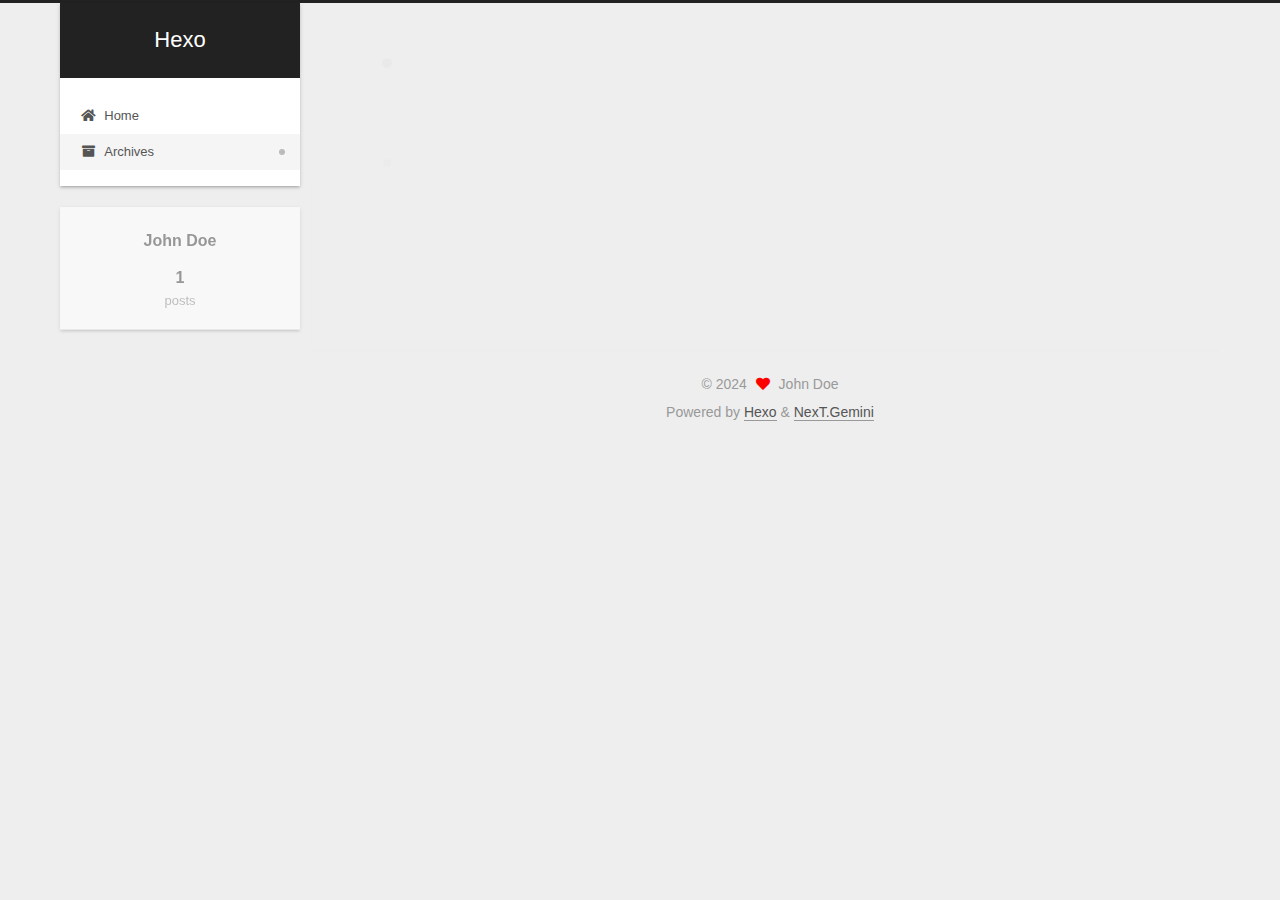
==== commit b1d545c9: "Site updated: 2024-07-25 23:02:01" ====
--- a/archives/index.html
+++ b/archives/index.html
@@ -148,7 +148,7 @@
   <div class="post-block">
     <div class="posts-collapse">
       <div class="collection-title">
-        <span class="collection-header">Um..! 2 posts in total. Keep on posting.</span>
+        <span class="collection-header">Um..! 1 post. Keep on posting.</span>
       </div>
 
       
@@ -161,7 +161,7 @@
 
       <div class="post-meta">
         <time itemprop="dateCreated"
-              datetime="2024-07-25T22:54:02+08:00"
+              datetime="2024-07-25T23:01:31+08:00"
               content="2024-07-25">
           07-25
         </time>
@@ -170,26 +170,6 @@
       <div class="post-title">
           <a class="post-title-link" href="/2024/07/25/myblog/" itemprop="url">
             <span itemprop="name">myblog</span>
-          </a>
-      </div>
-
-    </header>
-  </article>
-
-  <article itemscope itemtype="http://schema.org/Article">
-    <header class="post-header">
-
-      <div class="post-meta">
-        <time itemprop="dateCreated"
-              datetime="2024-07-25T22:49:22+08:00"
-              content="2024-07-25">
-          07-25
-        </time>
-      </div>
-
-      <div class="post-title">
-          <a class="post-title-link" href="/2024/07/25/hello-world/" itemprop="url">
-            <span itemprop="name">Hello World</span>
           </a>
       </div>
 
@@ -268,7 +248,7 @@
       <div class="site-state-item site-state-posts">
           <a href="/archives/">
         
-          <span class="site-state-item-count">2</span>
+          <span class="site-state-item-count">1</span>
           <span class="site-state-item-name">posts</span>
         </a>
       </div>
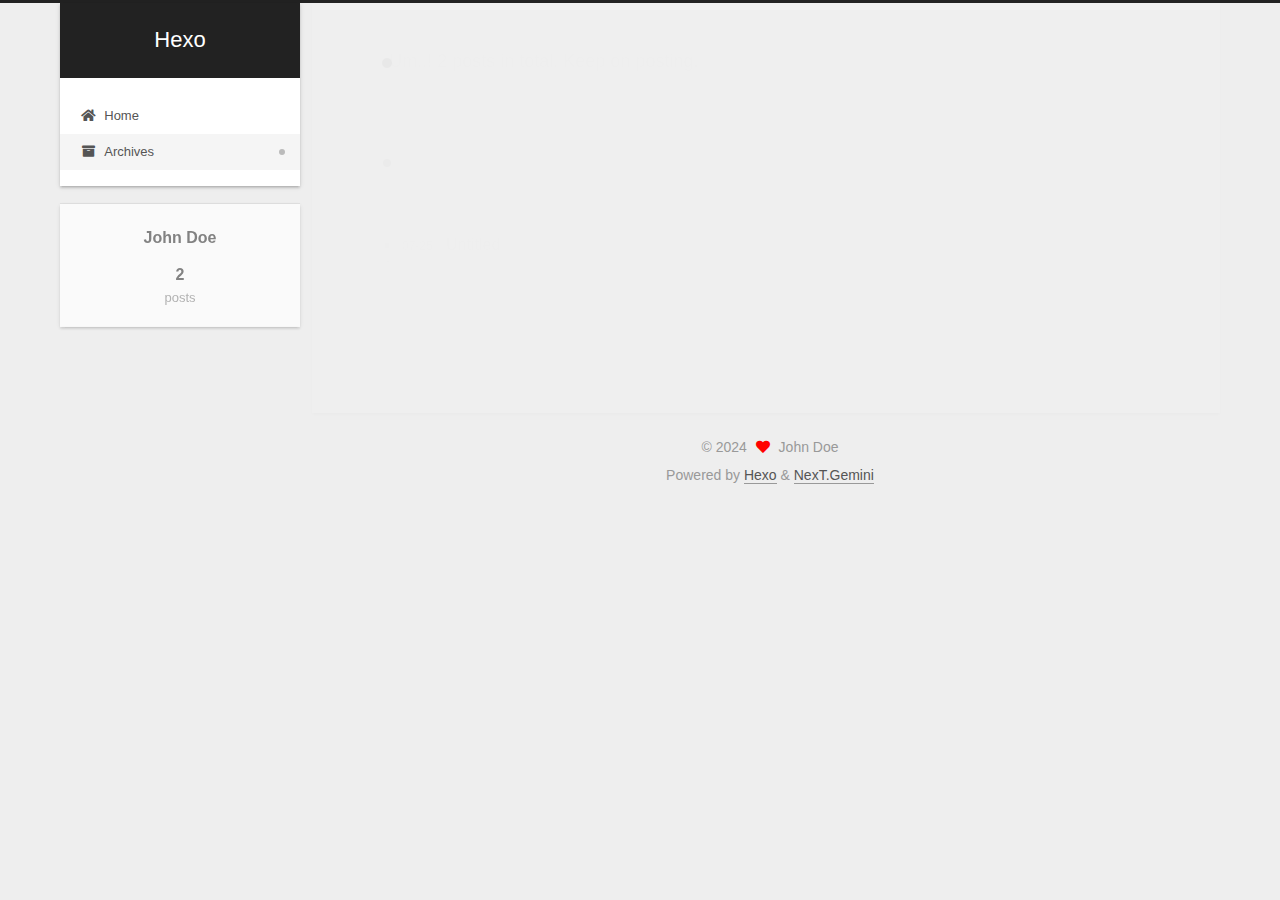
==== commit 63e4a8b8: "Site updated: 2024-07-26 00:36:04" ====
--- a/archives/index.html
+++ b/archives/index.html
@@ -148,13 +148,33 @@
   <div class="post-block">
     <div class="posts-collapse">
       <div class="collection-title">
-        <span class="collection-header">Um..! 1 post. Keep on posting.</span>
+        <span class="collection-header">Um..! 2 posts in total. Keep on posting.</span>
       </div>
 
       
     <div class="collection-year">
       <span class="collection-header">2024</span>
     </div>
+
+  <article itemscope itemtype="http://schema.org/Article">
+    <header class="post-header">
+
+      <div class="post-meta">
+        <time itemprop="dateCreated"
+              datetime="2024-07-25T23:17:01+08:00"
+              content="2024-07-25">
+          07-25
+        </time>
+      </div>
+
+      <div class="post-title">
+          <a class="post-title-link" href="/2024/07/25/JavaScript%20%E5%8E%9F%E5%9E%8B%E9%93%BE%E6%B1%A1%E6%9F%93%E6%BC%8F%E6%B4%9E/" itemprop="url">
+            <span itemprop="name">Untitled</span>
+          </a>
+      </div>
+
+    </header>
+  </article>
 
   <article itemscope itemtype="http://schema.org/Article">
     <header class="post-header">
@@ -248,7 +268,7 @@
       <div class="site-state-item site-state-posts">
           <a href="/archives/">
         
-          <span class="site-state-item-count">1</span>
+          <span class="site-state-item-count">2</span>
           <span class="site-state-item-name">posts</span>
         </a>
       </div>
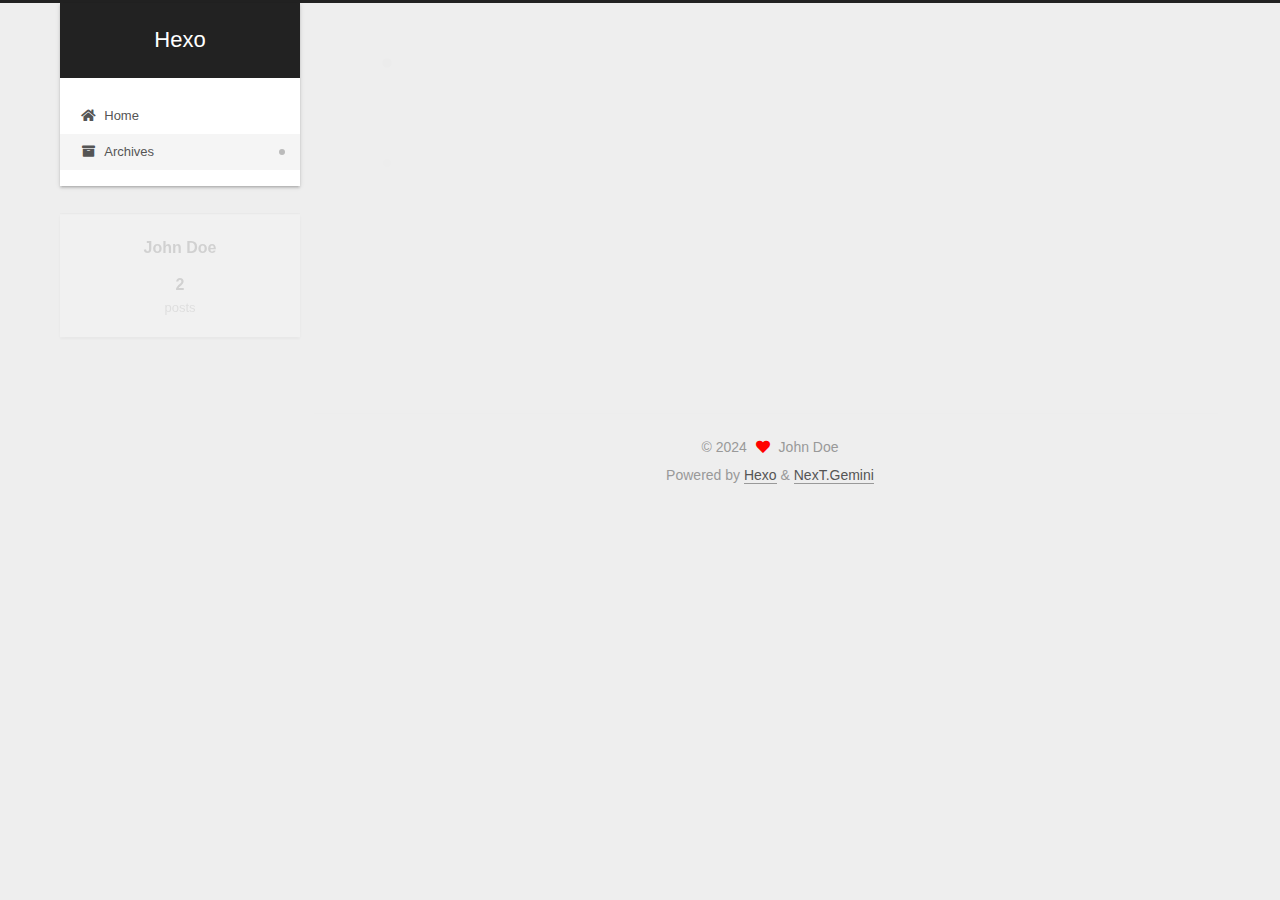
==== commit 9f4c3bd9: "Site updated: 2024-07-26 00:41:23" ====
--- a/archives/index.html
+++ b/archives/index.html
@@ -161,15 +161,15 @@
 
       <div class="post-meta">
         <time itemprop="dateCreated"
-              datetime="2024-07-25T23:17:01+08:00"
-              content="2024-07-25">
-          07-25
+              datetime="2024-07-26T00:37:55+08:00"
+              content="2024-07-26">
+          07-26
         </time>
       </div>
 
       <div class="post-title">
-          <a class="post-title-link" href="/2024/07/25/JavaScript%20%E5%8E%9F%E5%9E%8B%E9%93%BE%E6%B1%A1%E6%9F%93%E6%BC%8F%E6%B4%9E/" itemprop="url">
-            <span itemprop="name">Untitled</span>
+          <a class="post-title-link" href="/2024/07/26/%E5%8E%9F%E5%9E%8B%E9%93%BE%E6%B1%A1%E6%9F%93%E6%BC%8F%E6%B4%9E/" itemprop="url">
+            <span itemprop="name">JavaScript 原型链污染漏洞</span>
           </a>
       </div>
 
